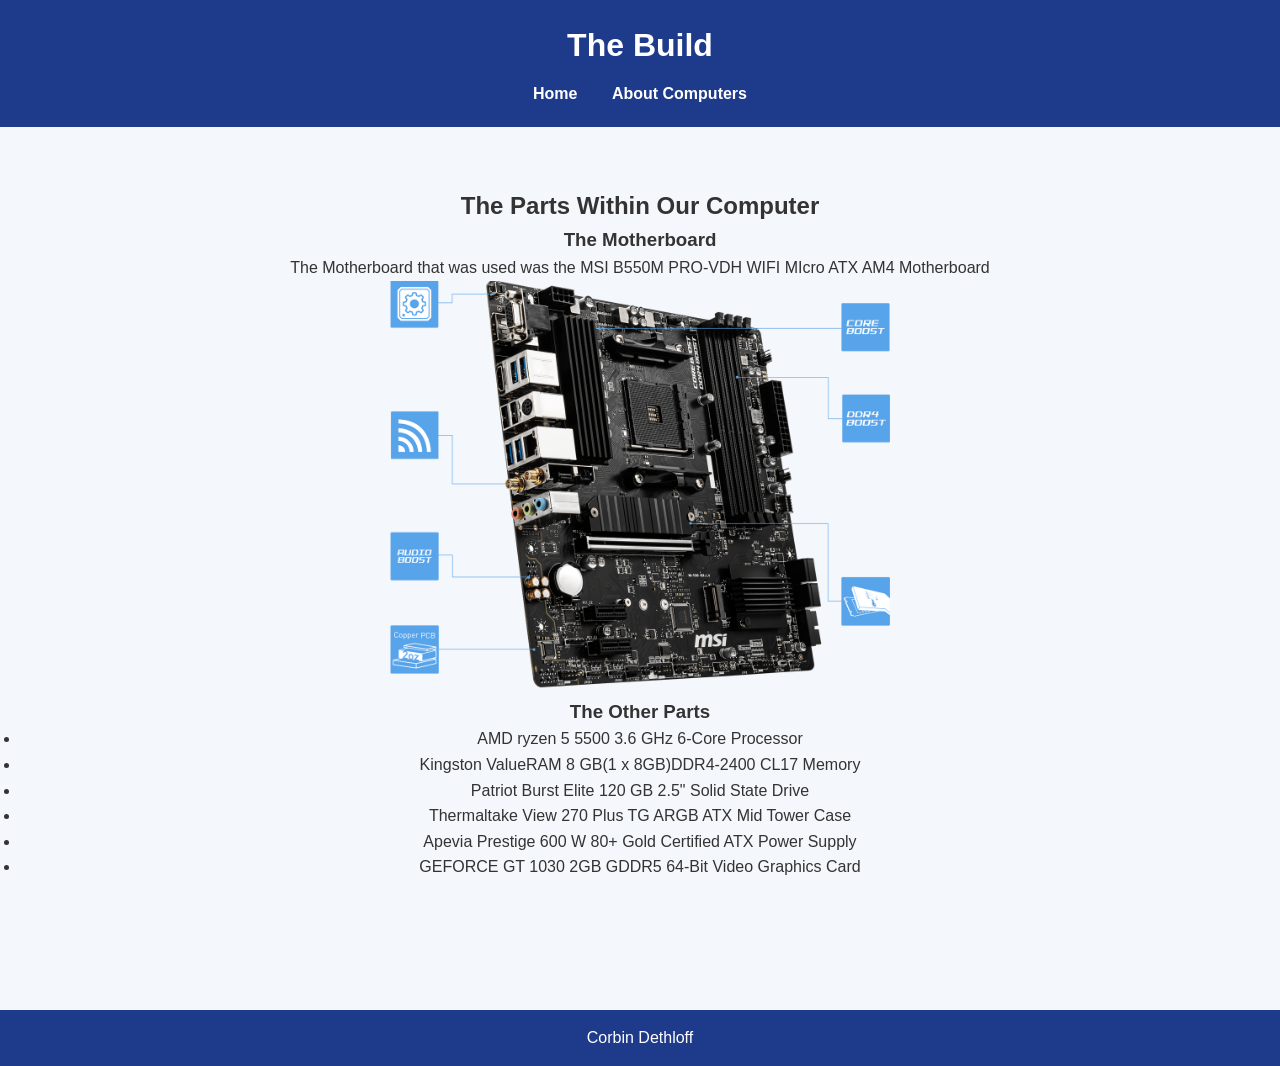
==== index.html @ 5a7405cf "Add files via upload" ====
<!DOCTYPE html>
<html lang="en">
<head>
    <meta charset="UTF-8">
    <meta name="viewport" content="width=device-width, initial-scale=1.0">
    <title>The Build</title>
    <link rel="stylesheet" href="style.css">
</head>
<body>

    <header>
        <h1>The Build</h1>
        <nav>
            <a href="index.html">Home</a>
            <a href="upgrade.html">About Computers</a>
        </nav>
    </header>

    <main>
        <section class="hero">
            <h1>The Parts Within Our Computer</h2>
            <h3>The Motherboard</h3>
            <p>The Motherboard that was used was the MSI B550M PRO-VDH WIFI MIcro ATX AM4 Motherboard</p>
            <img src="indexmotherboard.png" alt="Motherboard" width="500" length="500">    
            <h3>The Other Parts</h3>
            <ul>
                <li>AMD ryzen 5 5500 3.6 GHz 6-Core Processor</li>
                <li>Kingston ValueRAM 8 GB(1 x 8GB)DDR4-2400 CL17 Memory</li>
                <li>Patriot Burst Elite 120 GB 2.5" Solid State Drive</li>
                <li>Thermaltake View 270 Plus TG ARGB ATX Mid Tower Case</li>
                <li>Apevia Prestige 600 W 80+ Gold Certified ATX Power Supply</li>
                <li>GEFORCE GT 1030 2GB GDDR5 64-Bit Video Graphics Card</li>
            </ul>
        </section>

        <section class="cards">
        </section>
    </main>

    <footer>
        <p>Corbin Dethloff</p>
    </footer>

</body>
</html>
---- style.css ----
* {
    margin: 0;
    padding: 0;
    box-sizing: border-box;
}

body {
    font-family: Arial, sans-serif;
    background: #f4f7fb;
    color: #333;
    line-height: 1.6;
}

header {
    background: #1e3a8a;
    color: white;
    padding: 20px;
    text-align: center;
}

nav {
    margin-top: 10px;
}

nav a {
    color: white;
    text-decoration: none;
    margin: 0 15px;
    font-weight: bold;
}

nav a:hover {
    color: #93c5fd;
}

.hero {
    text-align: center;
    padding: 60px 20px;
}

.hero h2 {
    margin-bottom: 15px;
    color: #1e3a8a;
}

.cards {
    display: flex;
    flex-wrap: wrap;
    justify-content: center;
    gap: 20px;
    padding: 20px;
}

.card {
    background: white;
    width: 300px;
    padding: 20px;
    border-radius: 10px;
    box-shadow: 0 3px 10px rgba(0,0,0,0.1);
}

.card h3 {
    color: #1e3a8a;
    margin-bottom: 10px;
}

.content {
    max-width: 900px;
    margin: 40px auto;
    padding: 20px;
    background: white;
    border-radius: 10px;
    box-shadow: 0 3px 10px rgba(0,0,0,0.1);
}

.content h2,
.content h3 {
    color: #1e3a8a;
    margin-bottom: 15px;
}

.content p,
.content ul {
    margin-bottom: 15px;
}

footer {
    background: #1e3a8a;
    color: white;
    text-align: center;
    padding: 15px;
    margin-top: 30px;
}

.ssd {
    background-color: #f4f7fb;
    border-radius: 90%;
    align-items: center;
}
.content2 {
    max-width: 900px;
    margin: 20px;
    padding: 50px;
    background: white;
    border-radius: 20px;
    box-shadow: 0 3px 20px rgba(0,0,0,0.1);
    align-self: center;
}
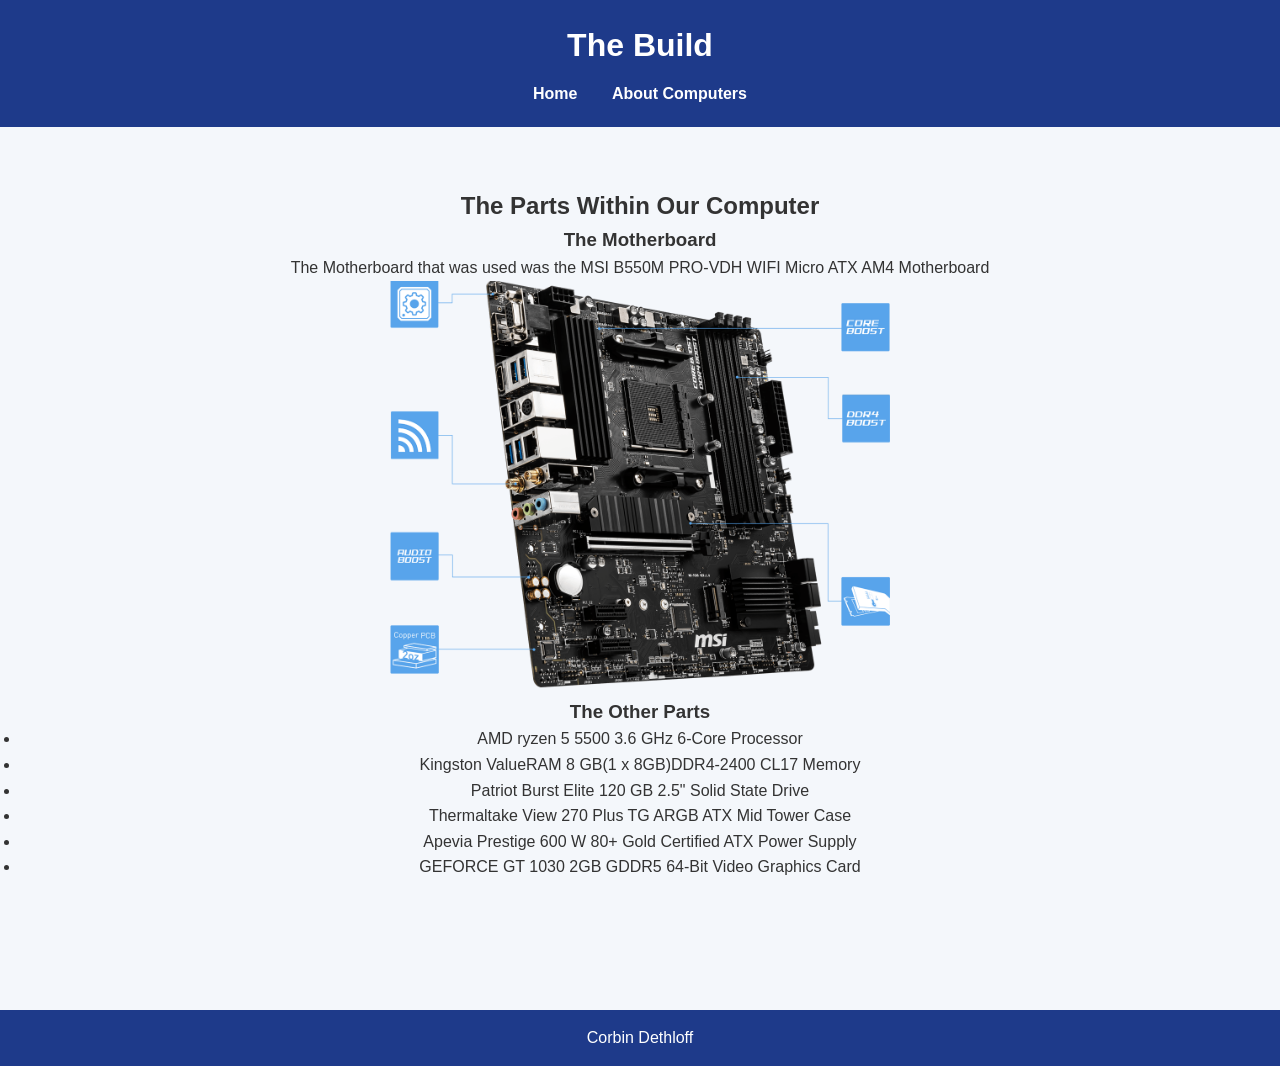
==== commit 43182509: "Update index.html" ====
--- a/index.html
+++ b/index.html
@@ -20,7 +20,7 @@
         <section class="hero">
             <h1>The Parts Within Our Computer</h2>
             <h3>The Motherboard</h3>
-            <p>The Motherboard that was used was the MSI B550M PRO-VDH WIFI MIcro ATX AM4 Motherboard</p>
+            <p>The Motherboard that was used was the MSI B550M PRO-VDH WIFI Micro ATX AM4 Motherboard</p>
             <img src="indexmotherboard.png" alt="Motherboard" width="500" length="500">    
             <h3>The Other Parts</h3>
             <ul>
@@ -42,4 +42,4 @@
     </footer>
 
 </body>
-</html>+</html>
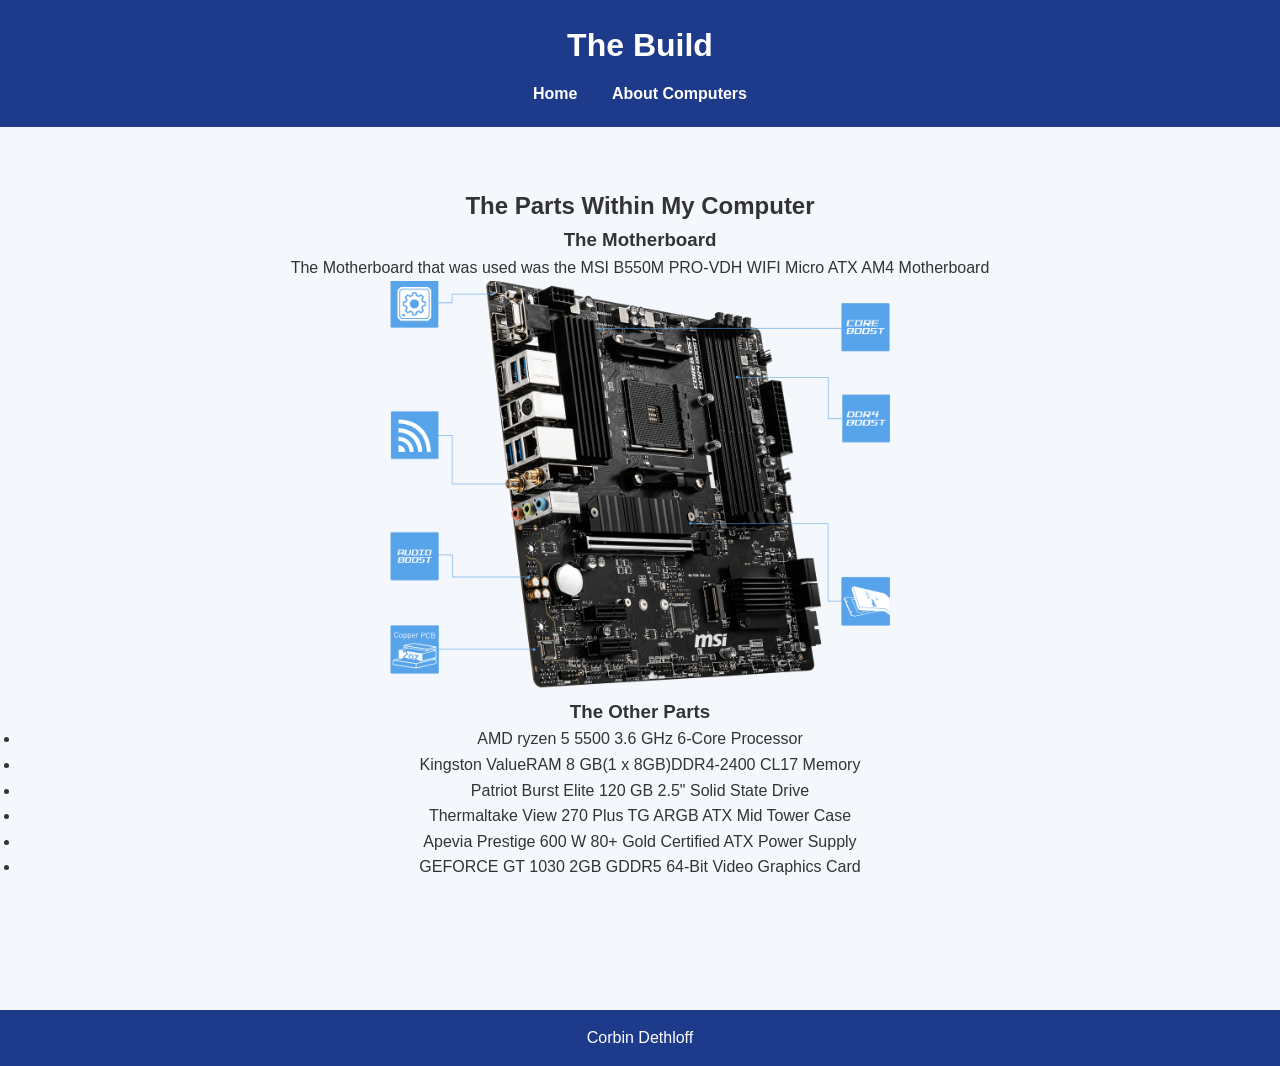
==== commit 284d0e81: "Update index.html" ====
--- a/index.html
+++ b/index.html
@@ -18,7 +18,7 @@
 
     <main>
         <section class="hero">
-            <h1>The Parts Within Our Computer</h2>
+            <h1>The Parts Within My Computer</h2>
             <h3>The Motherboard</h3>
             <p>The Motherboard that was used was the MSI B550M PRO-VDH WIFI Micro ATX AM4 Motherboard</p>
             <img src="indexmotherboard.png" alt="Motherboard" width="500" length="500">    
